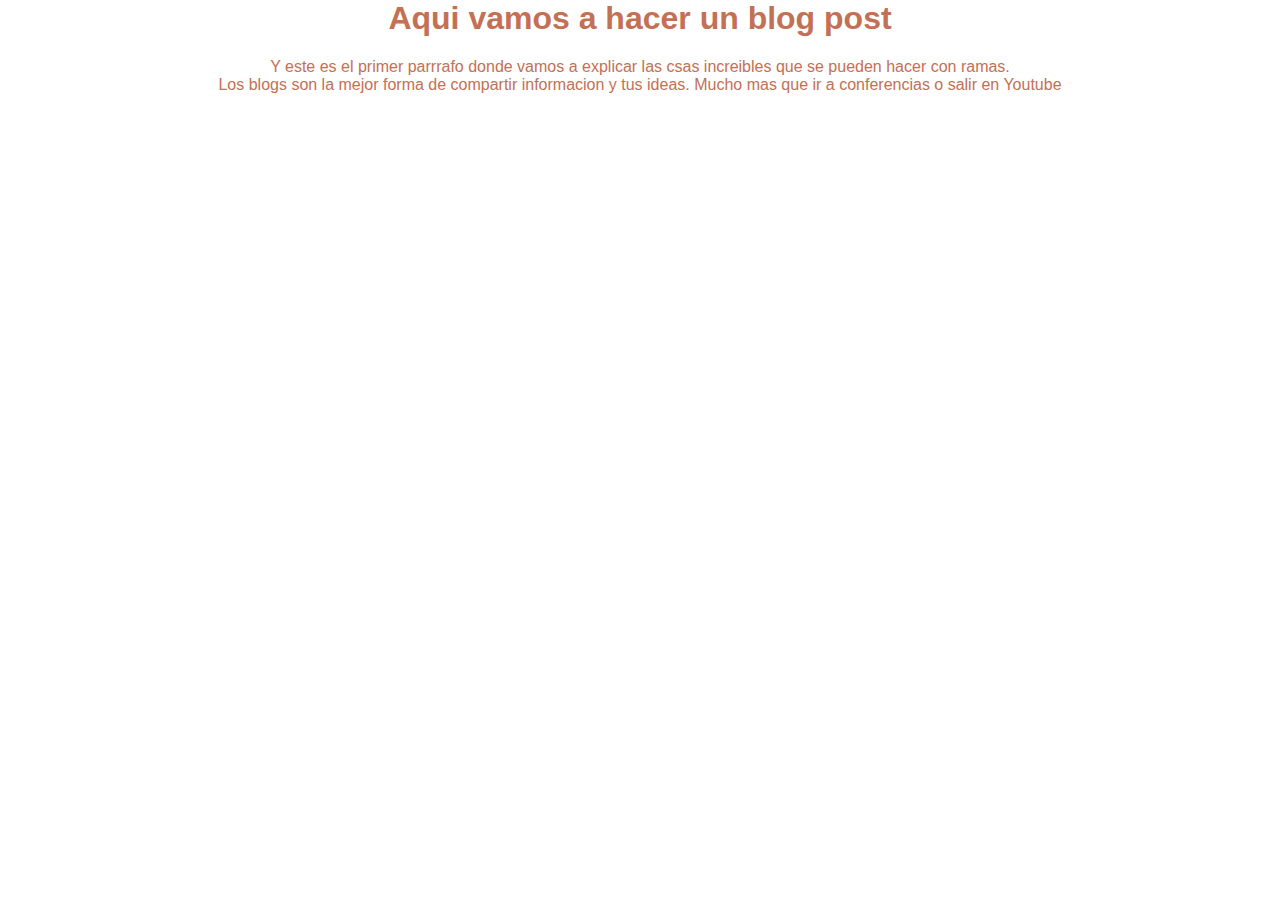
==== blagspot.html @ badcdbcd "agregado el contenido adicional del blog y un cambio en color de tipografia" ====
<html>
    <head>
        <title>El titulo del post</title>
        <link rel="stylesheet" href="css/estilos.css">
    </head>
    <body>
        <h1>Aqui vamos a hacer un blog post</h1>
        <p>Y este es el primer parrrafo donde vamos a explicar las csas increibles que se pueden hacer con ramas.<br>
        Los blogs son la mejor forma de compartir informacion y tus ideas. Mucho mas que ir a conferencias o salir en Youtube</p>
    </body>
</html>
---- css/estilos.css ----
body
{
    text-align: center;
    font-family: "Arial";
    color:rgb(196, 112, 84);
    font-size: 16px;
    margin: 0;
    padding: 0;
}

#container
{
    width: 70%;
    padding: 1em;
    text-align: left;
    border: 2px solidrgb(0, 0, 0);
}

#container h1
{
    font-size: 20px;
}
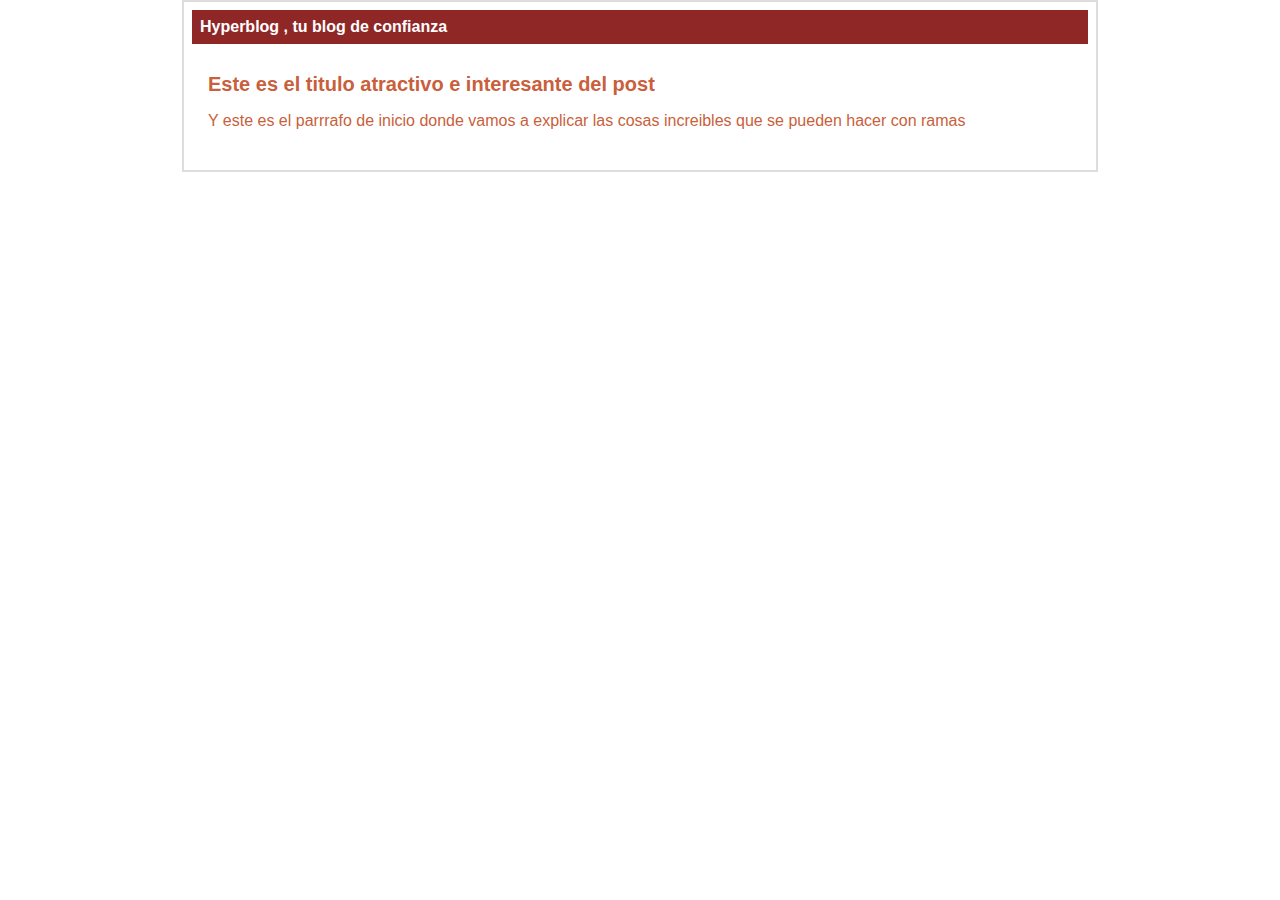
==== commit 2cd09252: "Arreglo de errores de ortografia" ====
--- a/blagspot.html
+++ b/blagspot.html
@@ -4,8 +4,12 @@
         <link rel="stylesheet" href="css/estilos.css">
     </head>
     <body>
-        <h1>Aqui vamos a hacer un blog post</h1>
-        <p>Y este es el primer parrrafo donde vamos a explicar las csas increibles que se pueden hacer con ramas.<br>
-        Los blogs son la mejor forma de compartir informacion y tus ideas. Mucho mas que ir a conferencias o salir en Youtube</p>
+        <div id="container">
+            <div id="cabecera">Hyperblog <span id="tagline">, tu blog de confianza</span></div>
+            <div id="post">
+                <h1>Este es el titulo atractivo e interesante del post</h1>
+                <p>Y este es el parrrafo de inicio donde vamos a explicar las cosas increibles que se pueden hacer con ramas</p>
+            </div>
+        </div>
     </body>
 </html>--- a/css/estilos.css
+++ b/css/estilos.css
@@ -2,21 +2,38 @@
 {
     text-align: center;
     font-family: "Arial";
-    color:rgb(196, 112, 84);
+    color:#c95f3c;
     font-size: 16px;
     margin: 0;
     padding: 0;
+}
+#cabecera
+{
+    background: #8f2727;
+    color: #ffffff;
+    margin: 0;
+    padding: 0.5em;
+    font-weight: bold;
+    box-shadow: 0px 5px 10px 0px rgba(#000000),
+
 }
 
 #container
 {
     width: 70%;
-    padding: 1em;
+    padding: 0.5em;
     text-align: left;
-    border: 2px solidrgb(0, 0, 0);
+    border: 2px solid #dddddd;
+    margin: 0 auto;
 }
 
 #container h1
 {
     font-size: 20px;
+}
+
+#post
+{
+    padding: 1em;
+
 }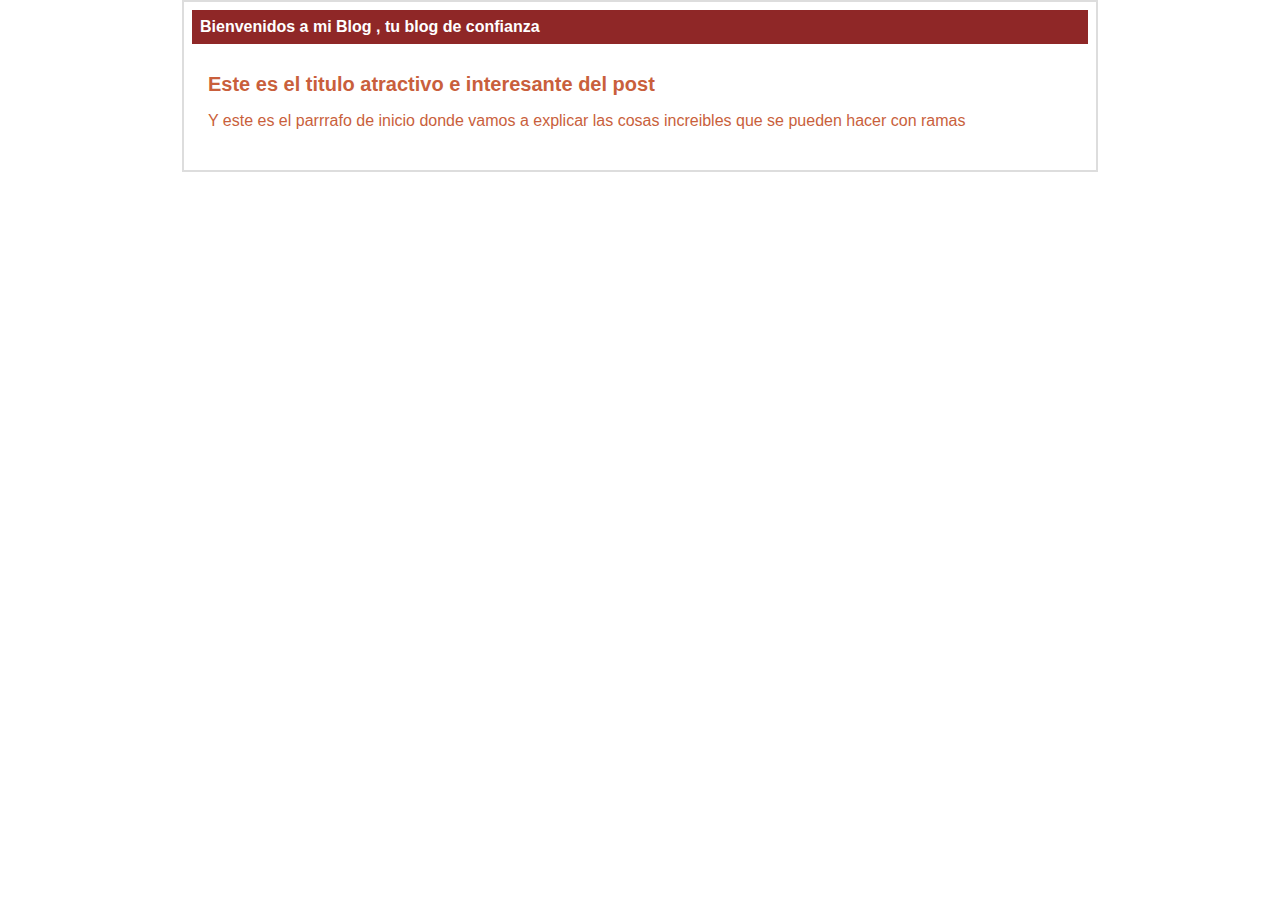
==== commit 911f7651: "Cambio al titulo" ====
--- a/blagspot.html
+++ b/blagspot.html
@@ -5,7 +5,7 @@
     </head>
     <body>
         <div id="container">
-            <div id="cabecera">Hyperblog <span id="tagline">, tu blog de confianza</span></div>
+            <div id="cabecera">Bienvenidos a mi Blog <span id="tagline">, tu blog de confianza</span></div>
             <div id="post">
                 <h1>Este es el titulo atractivo e interesante del post</h1>
                 <p>Y este es el parrrafo de inicio donde vamos a explicar las cosas increibles que se pueden hacer con ramas</p>
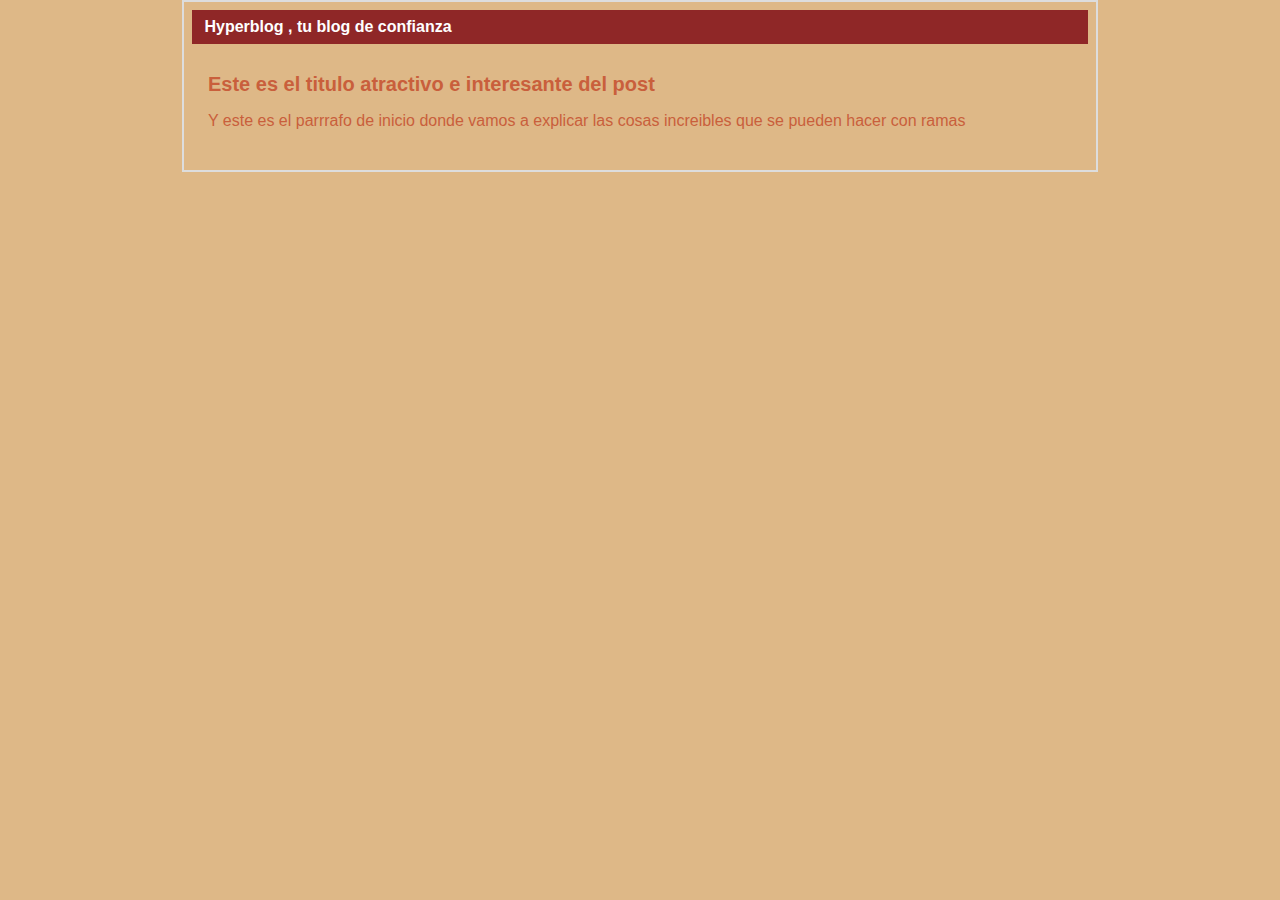
==== commit 64bad840: "Color de fondo y logo de blagspot" ====
--- a/blagspot.html
+++ b/blagspot.html
@@ -5,7 +5,10 @@
     </head>
     <body>
         <div id="container">
-            <div id="cabecera">Bienvenidos a mi Blog <span id="tagline">, tu blog de confianza</span></div>
+            <div id="cabecera"> 
+            <img id="logo" src="imagenes/dragon.png" alt=""> Hyperblog
+            <span id="tagline">, tu blog de confianza</span>
+        </div>
             <div id="post">
                 <h1>Este es el titulo atractivo e interesante del post</h1>
                 <p>Y este es el parrrafo de inicio donde vamos a explicar las cosas increibles que se pueden hacer con ramas</p>
--- a/css/estilos.css
+++ b/css/estilos.css
@@ -1,3 +1,8 @@
+logo{
+    width: 10px;
+    height: 10px;
+}
+
 body
 {
     text-align: center;
@@ -6,6 +11,7 @@
     font-size: 16px;
     margin: 0;
     padding: 0;
+    background-color: burlywood;
 }
 #cabecera
 {
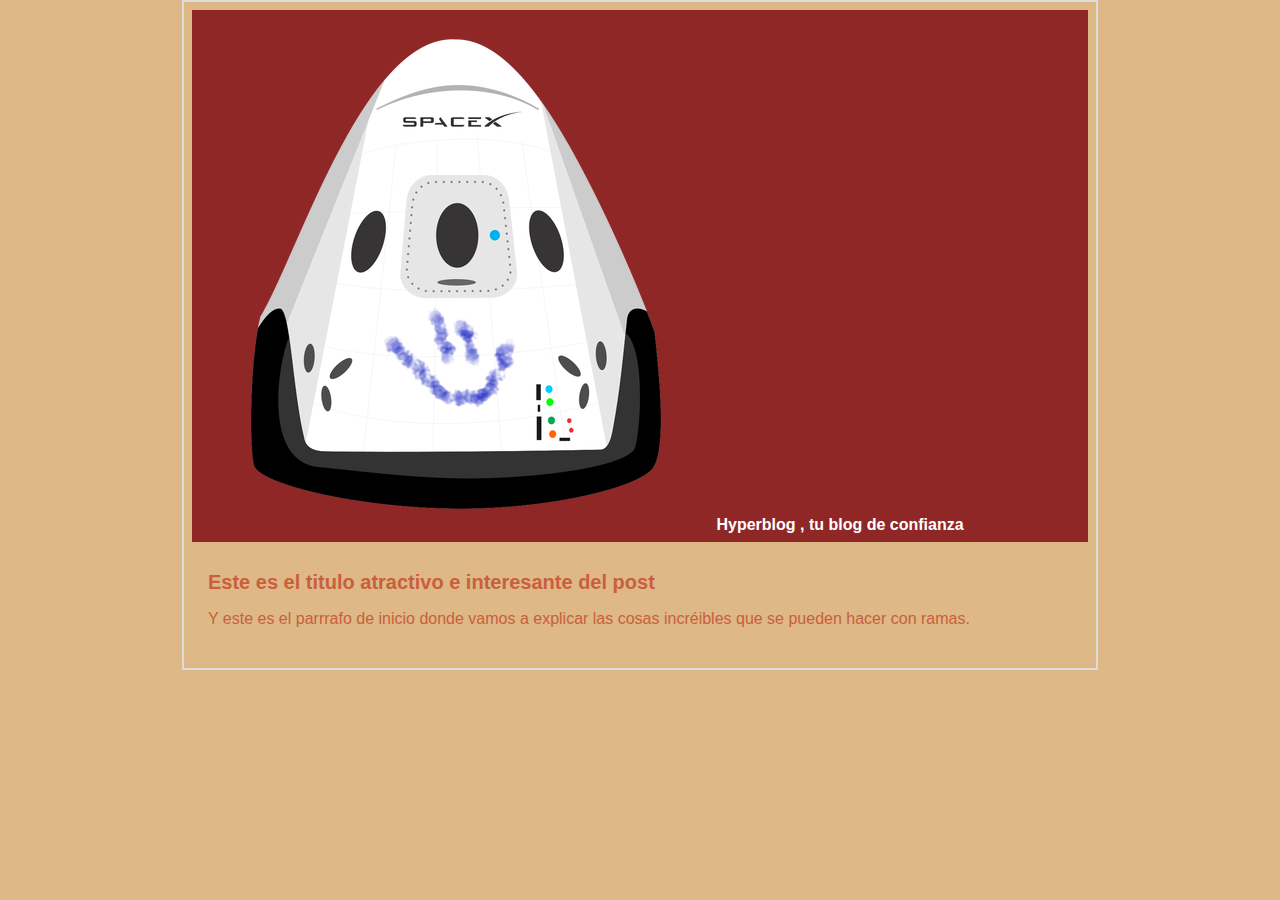
==== commit d1dc36fa: "Modificaciones de ortografia" ====
--- a/blagspot.html
+++ b/blagspot.html
@@ -11,7 +11,7 @@
         </div>
             <div id="post">
                 <h1>Este es el titulo atractivo e interesante del post</h1>
-                <p>Y este es el parrrafo de inicio donde vamos a explicar las cosas increibles que se pueden hacer con ramas</p>
+                <p>Y este es el parrrafo de inicio donde vamos a explicar las cosas incréibles que se pueden hacer con ramas.</p>
             </div>
         </div>
     </body>
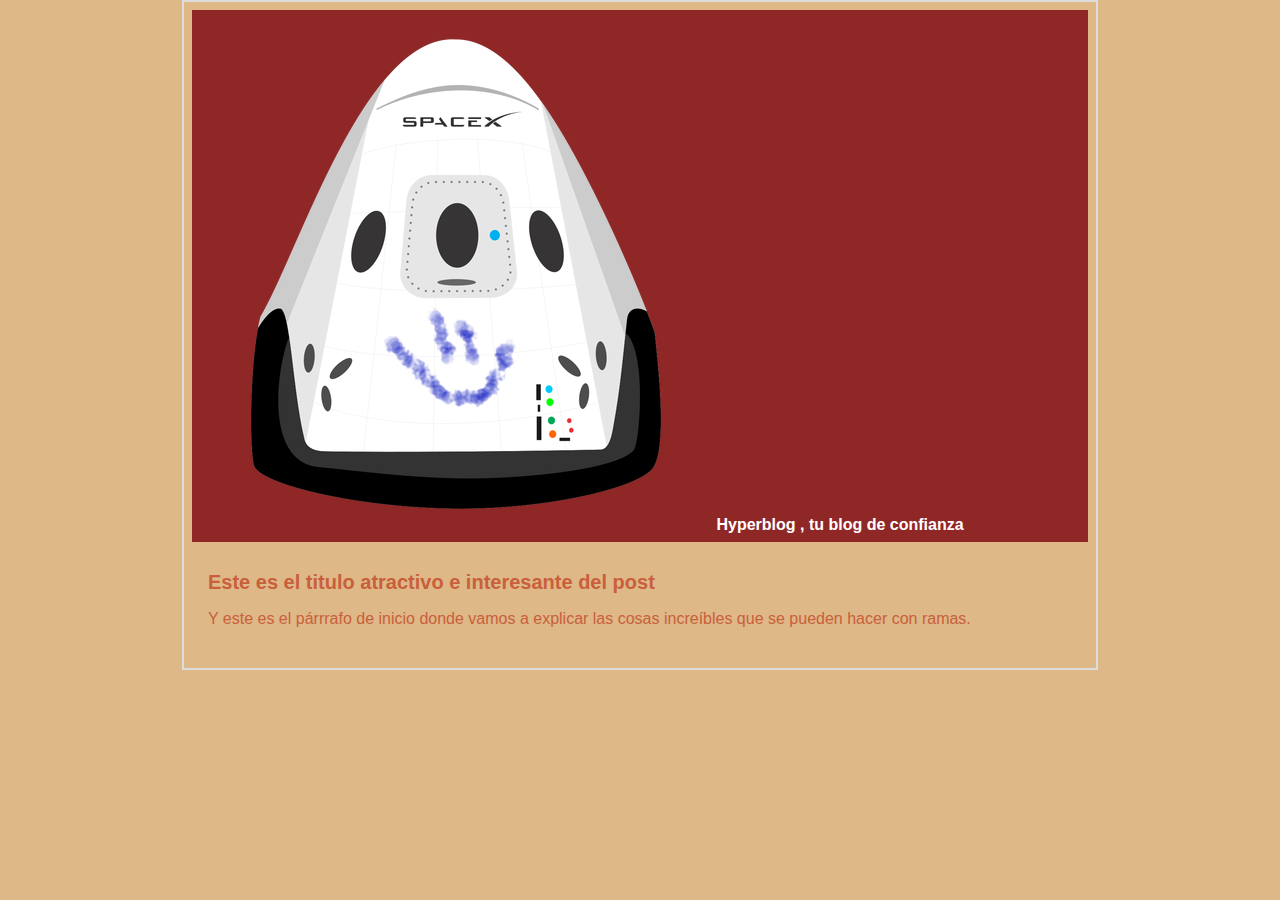
==== commit 5d538daf: "Se agregan entidades HTML" ====
--- a/blagspot.html
+++ b/blagspot.html
@@ -11,7 +11,7 @@
         </div>
             <div id="post">
                 <h1>Este es el titulo atractivo e interesante del post</h1>
-                <p>Y este es el parrrafo de inicio donde vamos a explicar las cosas incréibles que se pueden hacer con ramas.</p>
+                <p>Y este es el p&aacute;rrrafo de inicio donde vamos a explicar las cosas incre&iacute;bles que se pueden hacer con ramas.</p>
             </div>
         </div>
     </body>
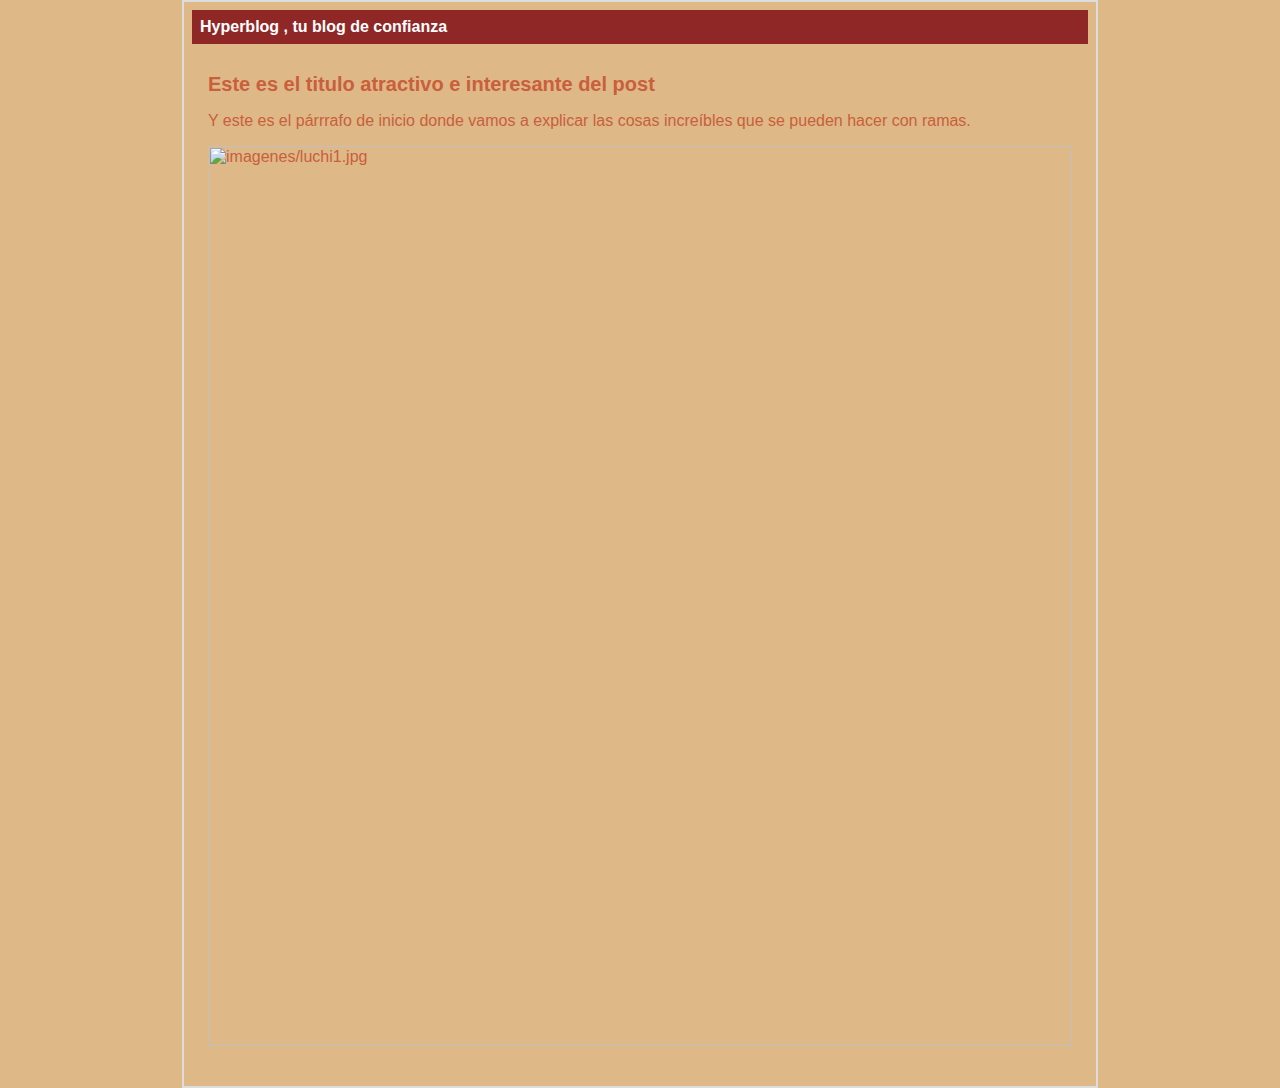
==== commit fc65852d: "Agrego imagen" ====
--- a/blagspot.html
+++ b/blagspot.html
@@ -6,12 +6,13 @@
     <body>
         <div id="container">
             <div id="cabecera"> 
-            <img id="logo" src="imagenes/dragon.png" alt=""> Hyperblog
+             Hyperblog
             <span id="tagline">, tu blog de confianza</span>
         </div>
             <div id="post">
                 <h1>Este es el titulo atractivo e interesante del post</h1>
                 <p>Y este es el p&aacute;rrrafo de inicio donde vamos a explicar las cosas incre&iacute;bles que se pueden hacer con ramas.</p>
+                <p><img alt="imagenes/luchi1.jpg" width="100%"></p>
             </div>
         </div>
     </body>
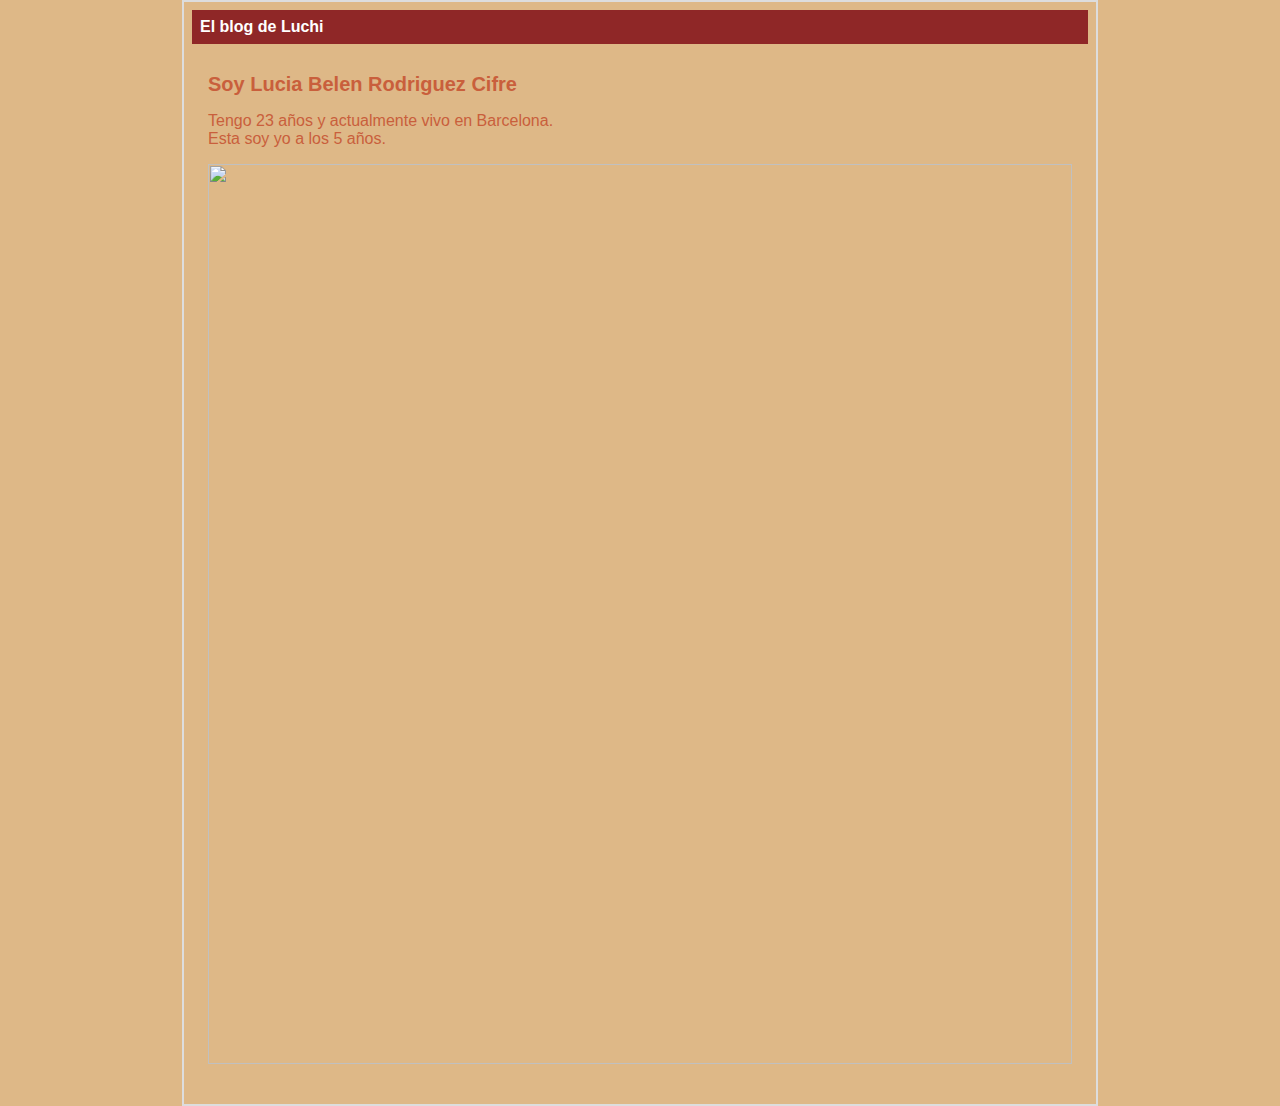
==== commit e73d6b36: "Autobiografia en Blagspot" ====
--- a/blagspot.html
+++ b/blagspot.html
@@ -6,13 +6,14 @@
     <body>
         <div id="container">
             <div id="cabecera"> 
-             Hyperblog
-            <span id="tagline">, tu blog de confianza</span>
+             El blog de 
+            <span id="tagline">Luchi </span>
         </div>
             <div id="post">
-                <h1>Este es el titulo atractivo e interesante del post</h1>
-                <p>Y este es el p&aacute;rrrafo de inicio donde vamos a explicar las cosas incre&iacute;bles que se pueden hacer con ramas.</p>
-                <p><img alt="imagenes/luchi1.jpg" width="100%"></p>
+                <h1>Soy Lucia Belen Rodriguez Cifre</h1>
+                <p>Tengo 23 años y actualmente vivo en Barcelona.<br> Esta soy yo a los 5 años.
+                </p>
+                <p><img src="LUCHI.jpg" width="100%"></p>
             </div>
         </div>
     </body>
